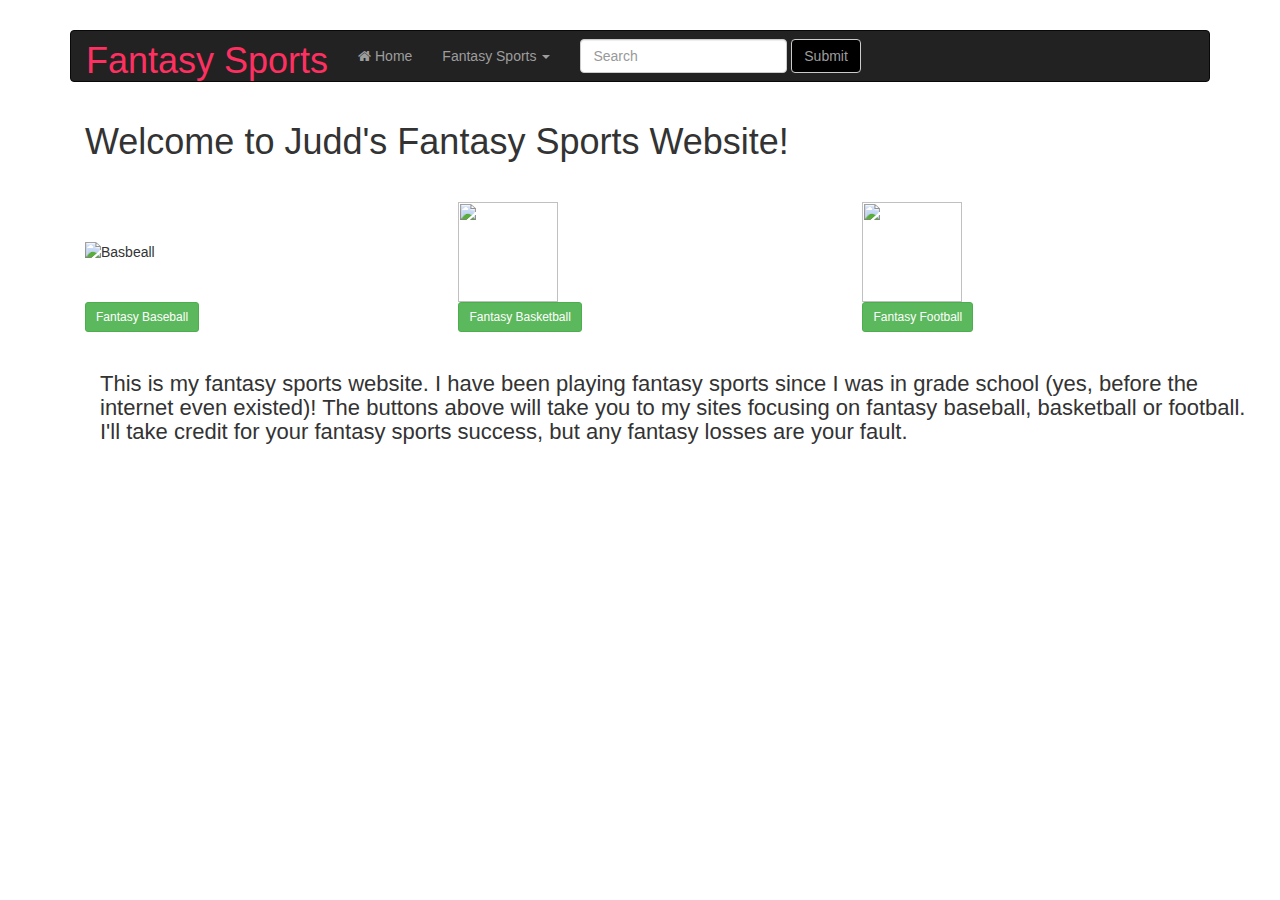
==== index.html @ c37998af "Match navbar" ====
<!DOCTYPE html>
<html lang="en">
  <head>
    <meta charset="utf-8">
    <meta http-equiv="X-UA-Compatible" content="IE=edge">
    <meta name="viewport" content="width=device-width, initial-scale=1">
    <title>Fantasy Sports</title>

    <!-- <link href="http://fonts.googleapis.com/css?family=Luckiest+Guy" rel="stylesheet" type="text/css"> -->

    <link rel="stylesheet" href="http://maxcdn.bootstrapcdn.com/bootstrap/3.3.6/css/bootstrap.min.css">
    <link href="http://maxcdn.bootstrapcdn.com/font-awesome/4.2.0/css/font-awesome.min.css" rel="stylesheet">

    <link rel="stylesheet" href="styles.css">

    <script src="https://code.jquery.com/jquery-2.2.0.js"></script>
    <script src="http://maxcdn.bootstrapcdn.com/bootstrap/3.3.6/js/bootstrap.min.js"></script>
    <script src="search.js"></script>
  </head>

  <body>

    <div class="container">
      <nav class="navbar navbar-inverse" role="navigation">
        <!-- Brand and toggle get grouped for better mobile display -->
        <div class="navbar-header">
          <button type="button" class="navbar-toggle collapsed" data-toggle="collapse" data-target="#bs-example-navbar-collapse-1">
            <span class="sr-only">Toggle navigation</span>
            <span class="icon-bar"></span>
            <span class="icon-bar"></span>
            <span class="icon-bar"></span>
          </button>
          <a class="navbar-brand" href="#">Fantasy Sports</a>
        </div>

        <!-- Collect the nav links, forms, and other content for toggling -->
        <div class="collapse navbar-collapse" id="bs-example-navbar-collapse-1">
          <ul class="nav navbar-nav">
            <li>
              <a href="index.html">
                <i class="fa fa-home"></i>
                Home
              </a>
            </li>
            <li class="dropdown">
              <a href="#" class="dropdown-toggle" data-toggle="dropdown" role="button" aria-expanded="false">
                <!-- <i class="fa fa-sports"></i> -->
                Fantasy Sports
                <span class="caret"></span>
              </a>
              <ul class="dropdown-menu" role="menu">
                <li><a href="Fantasy Baseball.html">Fantasy Baseball</a></li>
                <li><a href="Fantasy Basketball.html">Fantasy Basketball</a></li>
                <li><a href="Fantasy Football.html">Fantasy Football</a></li>
              </ul>
            </li>
            <form class="navbar-form navbar-left" role="search">
              <div class="form-group">
                <input type="text" class="form-control" placeholder="Search">
              </div>
              <button type="submit" class="btn btn-default">Submit</button>
            </form>
          </ul>
        </div>
      </nav>

    <div class="container">
      <div class="row">
        <div class="col-md-12">
          <h1 class="title">
            <span>Welcome to Judd's Fantasy Sports Website!</span>
          </h1>
        </div>
      </div>

    <table style="width:100%">
      <tr>
        <td>
          <img src="http://www.mwt.net/~ccvwball/Images/baseball.jpg" alt="Basbeall" height="100" width="100" />
        </td>
        <td>
          <img src="https://upload.wikimedia.org/wikipedia/commons/7/7a/Basketball.png" alt="" height="100" width="100" />
        </td>
        <td>
          <img src="http://beccasheppard.files.wordpress.com/2011/09/football.jpg" alt="" height="100" width="100"/>
        </td>
      </tr>

      <tr>
        <td>
          <a href="Fantasy Baseball.html" class="btn btn-sm btn-success">
            <!-- <i class="fa fa-shopping-cart"></i> -->
            Fantasy Baseball
          </a>
        </td>
        <td>
          <a href="Fantasy Basketball.html" class="btn btn-sm btn-success">
            <!-- <i class="fa fa-shopping-cart"></i> -->
            Fantasy Basketball
          </a>
        </td>
        <td>
          <a href="Fantasy Football.html" class="btn btn-sm btn-success">
            <!-- <i class="fa fa-shopping-cart"></i> -->
            Fantasy Football
          </a>
        </td>
      </tr>

  </table>

      <div class="container">
      <div class="row">
        <div class="col-sm-3 text-center"
          <p>

          </p>

        </div>
        <div class="col-sm-3 text-center">
          <h2> </h2>
                  <p>

          </p>
        </div>
          <div class="col-sm-3 text-center">
            <h2> </h2>
                      <p>

            </p>
          </div>
          </div>

          <div class="container">
            <div class="row">
              <h2>This is my fantasy sports website.  I have been playing fantasy sports since I was in grade school (yes, before the internet even existed)!  The buttons above will take you to my sites focusing on fantasy baseball, basketball or football.  I'll take credit for your fantasy sports success, but any fantasy losses are your fault.</h2>
            </div>

          </div>
          <!-- <table class="table table-striped table-bordered">
            <tr>
              <td><strong>Studio</strong></td>
              <td>Marvel</td>
            </tr>
            <tr>
              <td><strong>Run Time</strong></td>
              <td>2 hr 1 min</td>
            </tr>
            <tr>
              <td><strong>Format</strong></td>
              <td>Widescreen</td>
            </tr>
          </table>
        </div>
        <div class="col-md-5 actors">
          <div class="row">
            <div class="col-md-12">
              <h4>Directed By:</h4>
              <p>James Gunn</p>
              <h4>Starring:</h4>
              <p>Chris Pratt, Zoe Saldana, Dave Bautista, Vin Diesel.</p>
            </div> -->
          </div>
        </div>
      </div>
    </div>

  </body>
</html>
---- styles.css ----
body {
  margin-top: 30px;
}

.navbar-inverse .navbar-brand {
  font-family: 'Arial', cursive;
  font-size: 36px;
  color: #ff3061;
  padding-top: 20px;
}
h1.title {
  padding: 0 30px 30px 0;
  /*font-family: wingdings;*/
}
h2 {
  font-size: 22px;
}
.rating {
  font-size: 0.4em;
  text-transform: uppercase;
  border: 1px solid #ccc;
  padding: 4px;
  vertical-align: middle;
}
.summary h2, .actors h4 {
  margin-top: 0;
}
.review {
  margin-bottom: 30px;
}

form .btn-default {
  color: #9d9d9d;
  background-color: black;
}
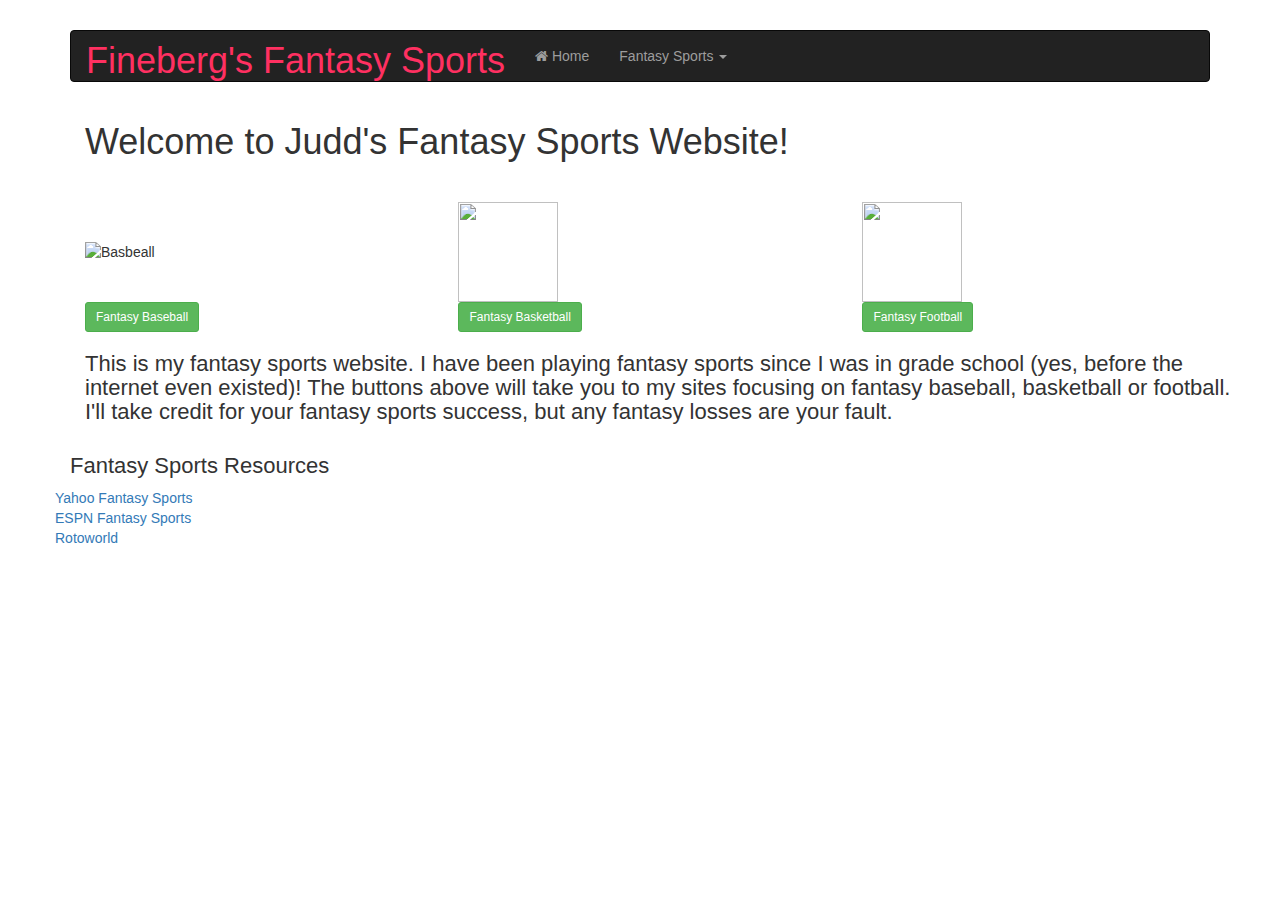
==== commit 58a5add8: "Add links, add lists to football" ====
--- a/index.html
+++ b/index.html
@@ -30,7 +30,7 @@
             <span class="icon-bar"></span>
             <span class="icon-bar"></span>
           </button>
-          <a class="navbar-brand" href="#">Fantasy Sports</a>
+          <a class="navbar-brand" href="#">Fineberg's Fantasy Sports</a>
         </div>
 
         <!-- Collect the nav links, forms, and other content for toggling -->
@@ -54,12 +54,12 @@
                 <li><a href="Fantasy Football.html">Fantasy Football</a></li>
               </ul>
             </li>
-            <form class="navbar-form navbar-left" role="search">
+            <!-- <form class="navbar-form navbar-left" role="search">
               <div class="form-group">
                 <input type="text" class="form-control" placeholder="Search">
               </div>
               <button type="submit" class="btn btn-default">Submit</button>
-            </form>
+            </form> -->
           </ul>
         </div>
       </nav>
@@ -89,19 +89,16 @@
       <tr>
         <td>
           <a href="Fantasy Baseball.html" class="btn btn-sm btn-success">
-            <!-- <i class="fa fa-shopping-cart"></i> -->
             Fantasy Baseball
           </a>
         </td>
         <td>
           <a href="Fantasy Basketball.html" class="btn btn-sm btn-success">
-            <!-- <i class="fa fa-shopping-cart"></i> -->
             Fantasy Basketball
           </a>
         </td>
         <td>
           <a href="Fantasy Football.html" class="btn btn-sm btn-success">
-            <!-- <i class="fa fa-shopping-cart"></i> -->
             Fantasy Football
           </a>
         </td>
@@ -109,61 +106,30 @@
 
   </table>
 
-      <div class="container">
-      <div class="row">
-        <div class="col-sm-3 text-center"
-          <p>
-
-          </p>
-
-        </div>
-        <div class="col-sm-3 text-center">
-          <h2> </h2>
-                  <p>
-
-          </p>
-        </div>
-          <div class="col-sm-3 text-center">
-            <h2> </h2>
-                      <p>
-
-            </p>
-          </div>
-          </div>
-
           <div class="container">
             <div class="row">
               <h2>This is my fantasy sports website.  I have been playing fantasy sports since I was in grade school (yes, before the internet even existed)!  The buttons above will take you to my sites focusing on fantasy baseball, basketball or football.  I'll take credit for your fantasy sports success, but any fantasy losses are your fault.</h2>
             </div>
+          </div>
 
           </div>
-          <!-- <table class="table table-striped table-bordered">
-            <tr>
-              <td><strong>Studio</strong></td>
-              <td>Marvel</td>
-            </tr>
-            <tr>
-              <td><strong>Run Time</strong></td>
-              <td>2 hr 1 min</td>
-            </tr>
-            <tr>
-              <td><strong>Format</strong></td>
-              <td>Widescreen</td>
-            </tr>
-          </table>
         </div>
-        <div class="col-md-5 actors">
-          <div class="row">
-            <div class="col-md-12">
-              <h4>Directed By:</h4>
-              <p>James Gunn</p>
-              <h4>Starring:</h4>
-              <p>Chris Pratt, Zoe Saldana, Dave Bautista, Vin Diesel.</p>
-            </div> -->
-          </div>
-        </div>
+
+  <div class="container">
+    <h2>Fantasy Sports Resources</h2>
+    <div class="row">
+      <div class="column-sm-3">
+        <a href="http://sports.yahoo.com/fantasy/">Yahoo Fantasy Sports</a>
+      </div>
+      <div class="column-sm-3">
+        <a href="http://espn.go.com/fantasy/">ESPN Fantasy Sports</a>
+      </div>
+      <div class="column-sm-3">
+        <a href="http://www.rotoworld.com">Rotoworld</a>
       </div>
     </div>
 
+</div>
+
   </body>
 </html>
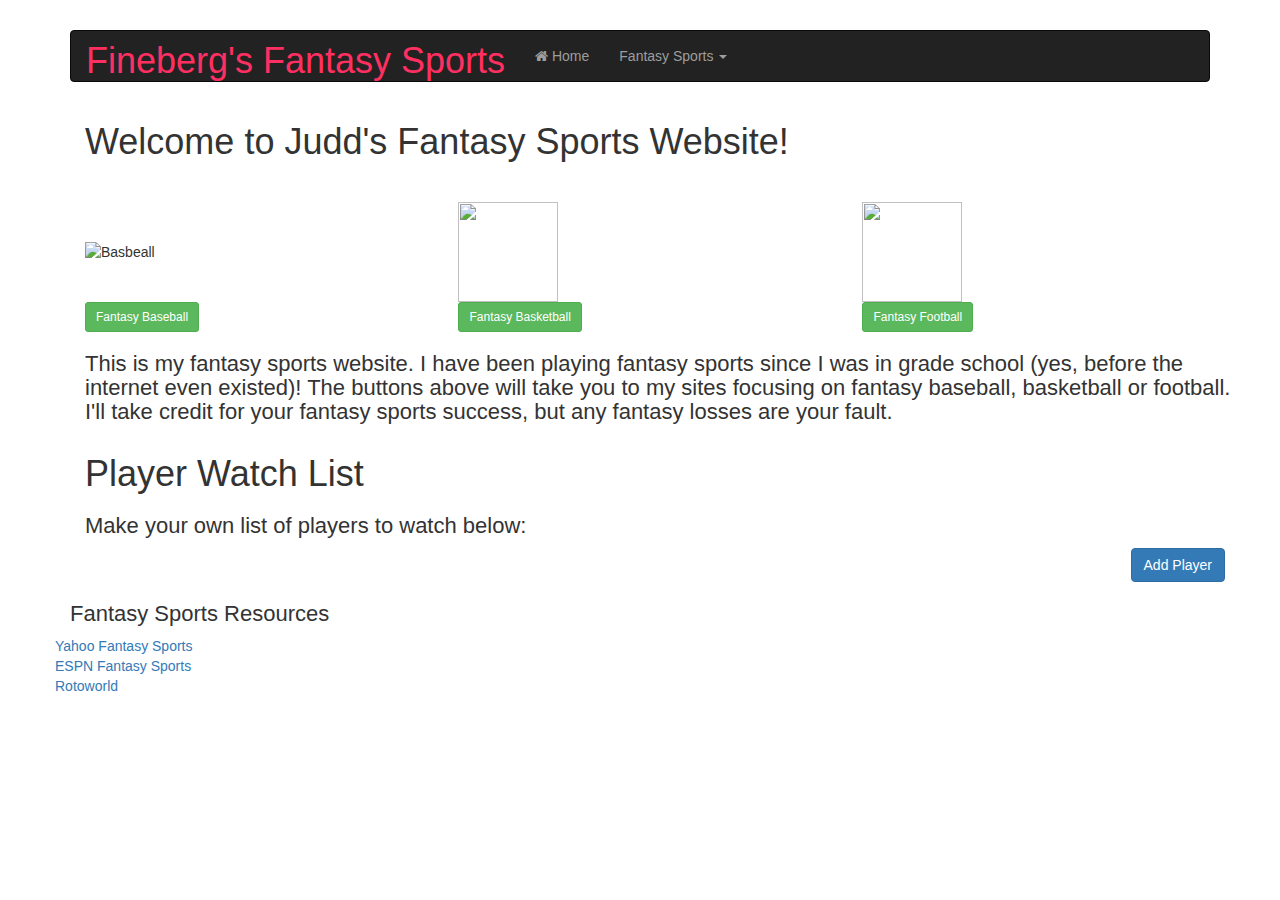
==== commit 08158267: "move player watch list" ====
--- a/index.html
+++ b/index.html
@@ -15,7 +15,7 @@
 
     <script src="https://code.jquery.com/jquery-2.2.0.js"></script>
     <script src="http://maxcdn.bootstrapcdn.com/bootstrap/3.3.6/js/bootstrap.min.js"></script>
-    <script src="search.js"></script>
+    <script src="list.js"></script>
   </head>
 
   <body>
@@ -54,12 +54,6 @@
                 <li><a href="Fantasy Football.html">Fantasy Football</a></li>
               </ul>
             </li>
-            <!-- <form class="navbar-form navbar-left" role="search">
-              <div class="form-group">
-                <input type="text" class="form-control" placeholder="Search">
-              </div>
-              <button type="submit" class="btn btn-default">Submit</button>
-            </form> -->
           </ul>
         </div>
       </nav>
@@ -116,6 +110,24 @@
         </div>
 
   <div class="container">
+    <div class="container">
+      <h1>Player Watch List</h1>
+        <h2>
+          Make your own list of players to watch below:
+        </h2>
+        <ol class="todo-list">
+          <!-- <ol> -->
+          </ol>
+          <p>
+            <small><span class="total"></span></small>
+            <a class="btn btn-primary pull-right" href="#">Add Player</a>
+              <!-- <ol>
+              </ol> -->
+          </p>
+    </div>
+  </div>
+
+  <div class="container">
     <h2>Fantasy Sports Resources</h2>
     <div class="row">
       <div class="column-sm-3">
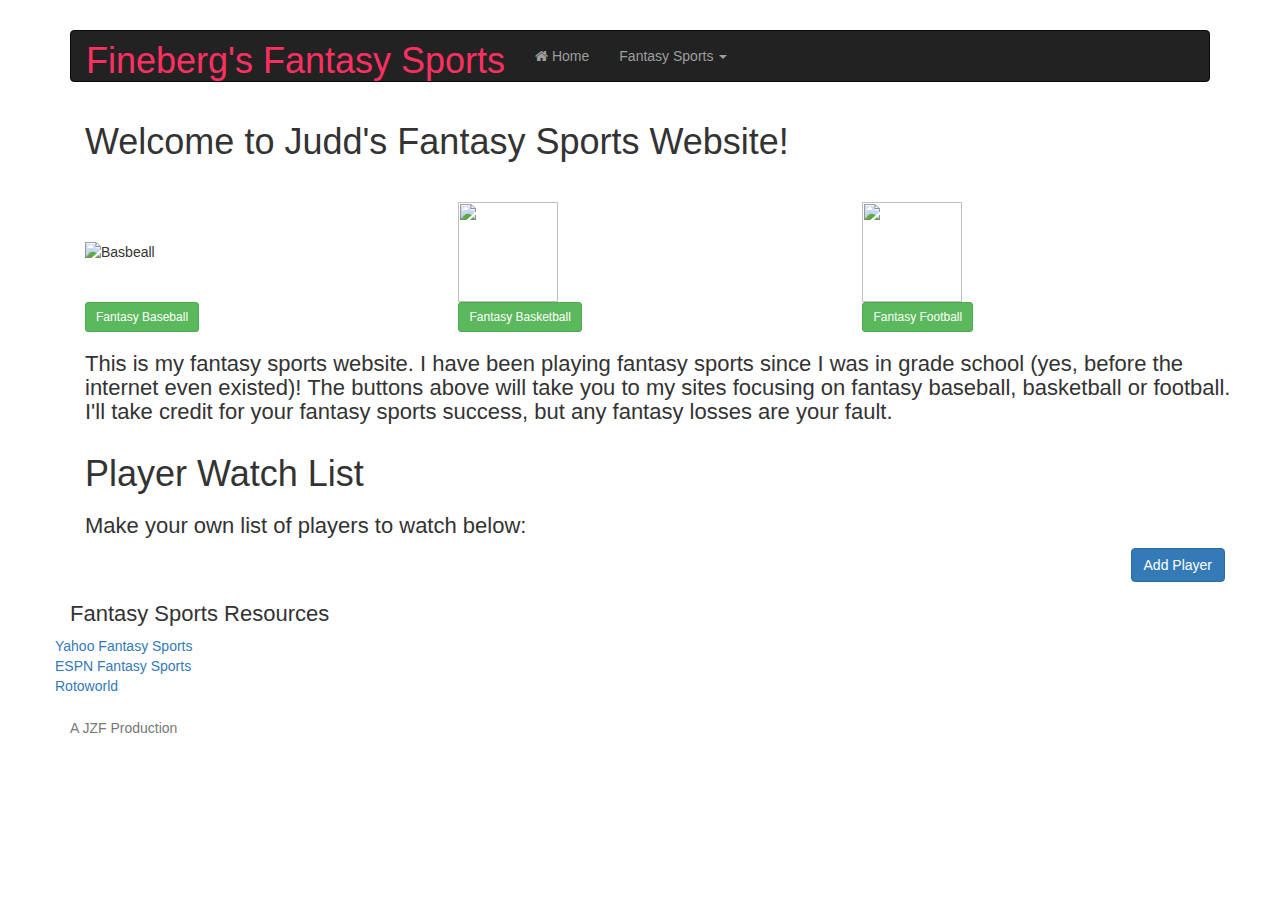
==== commit d20d10a5: "still need to embed 3rd party script" ====
--- a/index.html
+++ b/index.html
@@ -144,4 +144,11 @@
 </div>
 
   </body>
+
+  <footer class="footer">
+       <div class="container">
+         <h5 class="text-muted" style="margin:25px 0px 10px 0px">A JZF Production</h5>
+       </div>
+     </footer>
+
 </html>
